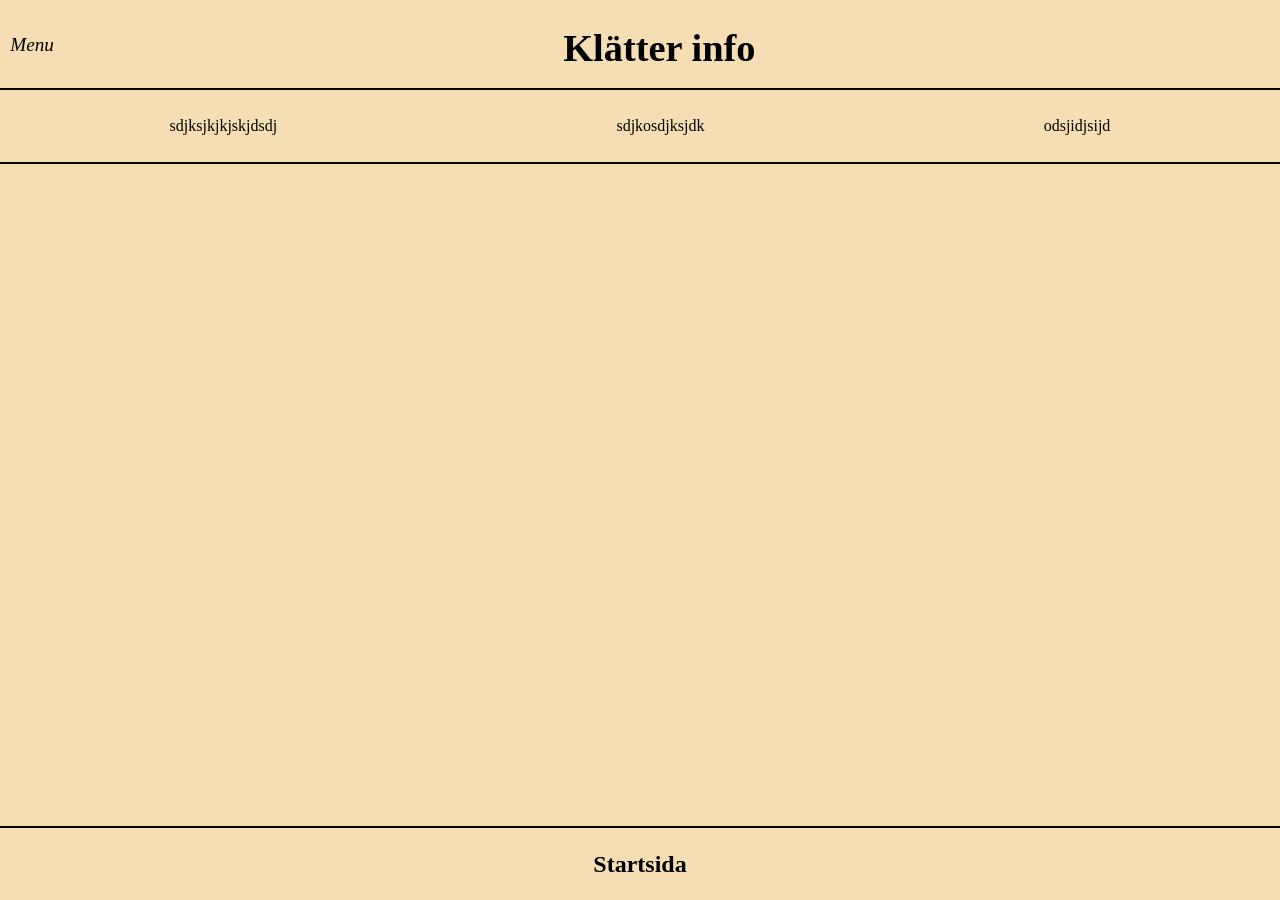
==== index.html @ 626f996d "Startsida" ====
<!DOCTYPE html>
<html lang="en">

<head>
  <meta charset="UTF-8">
  <meta name="viewport" content="width=device-width, initial-scale=1.0">
  <link rel="stylesheet" href="css/style.css">
  <title>Document</title>
</head>

<body>
  <nav class="menu">
    <p>ghohiohoihiohoi</p>
  </nav>
  <div class="fade-layer"></div>
  <div class="wrapper">
    <header>
      <div class="menu-button">
        <i>Menu</i>
      </div>
      <h1 class="rubrik">Klätter info</h1>
    </header>
    <nav class="lokal-nav">
      <p>sdjksjkjkjskjdsdj</p>
      <p>sdjkosdjksjdk</p>
      <p>odsjidjsijd</p>
    </nav>
    <main></main>
    <footer>
      <h2>Startsida</h2>
    </footer>
  </div>
  <script src="js/main.js"></script>
</body>

</html>
---- css/style.css ----
body {
    margin: 0;
    background-color: wheat;
}
.wrapper {
    display: grid;
    grid-template-areas: 
    "hd"
    "nv"
    "mn"
    "ft";
    grid-template: 10vh 8vh 74vh 8vh / 1fr;
}

.menu {
    height: 40vh;
    width: 20vw;
    background-color: white;
    position: fixed;
    top: 0;
    left: -30vw;
    transition: left 0.3s;
    box-shadow: 10px 0px 21px -10px rgba(0, 0, 0, 0.75);
    z-index: 10;
}

.menu-button {
    cursor: pointer;
    display: inline;
}

.show {
    left: 0;
}

.fade-layer {
    position: fixed;
    top: 0;
    left: 0;
    right: 0;
    bottom: 0;
    display: none;
    z-index: 5;
}

.fade-layer.visible {
    display: block;
}

header{
    grid-area: "hd";
    display: grid;
    grid-template-areas: 
    "lo ru";
    grid-template: 10vh / 5vw 95vw;
    font-size: larger;
    border-bottom-style: solid;
    border-width: 2px;
}

.menu-button {
    grid-area: "lo";
    display: flex;
    align-items: center;
    justify-content: center;
}

.rubrik {
    grid-area: "ru";
    display: flex;
    justify-content: center;
    position: absolute;
    left: 44%;
}

.lokal-nav {
    grid-area: "nv";
    display: flex;
    justify-content: space-around;
    align-items: center;
    flex-direction: row;
}

main {
    grid-area: "mn";
    border-top-style: solid;
    border-right-style: none;
    border-bottom-style: solid;
    border-left-style: none;
    border-width: 2px;
}

footer {
    grid-area: "ft";
    display: flex;
    justify-content: center;
    align-items: center;
}
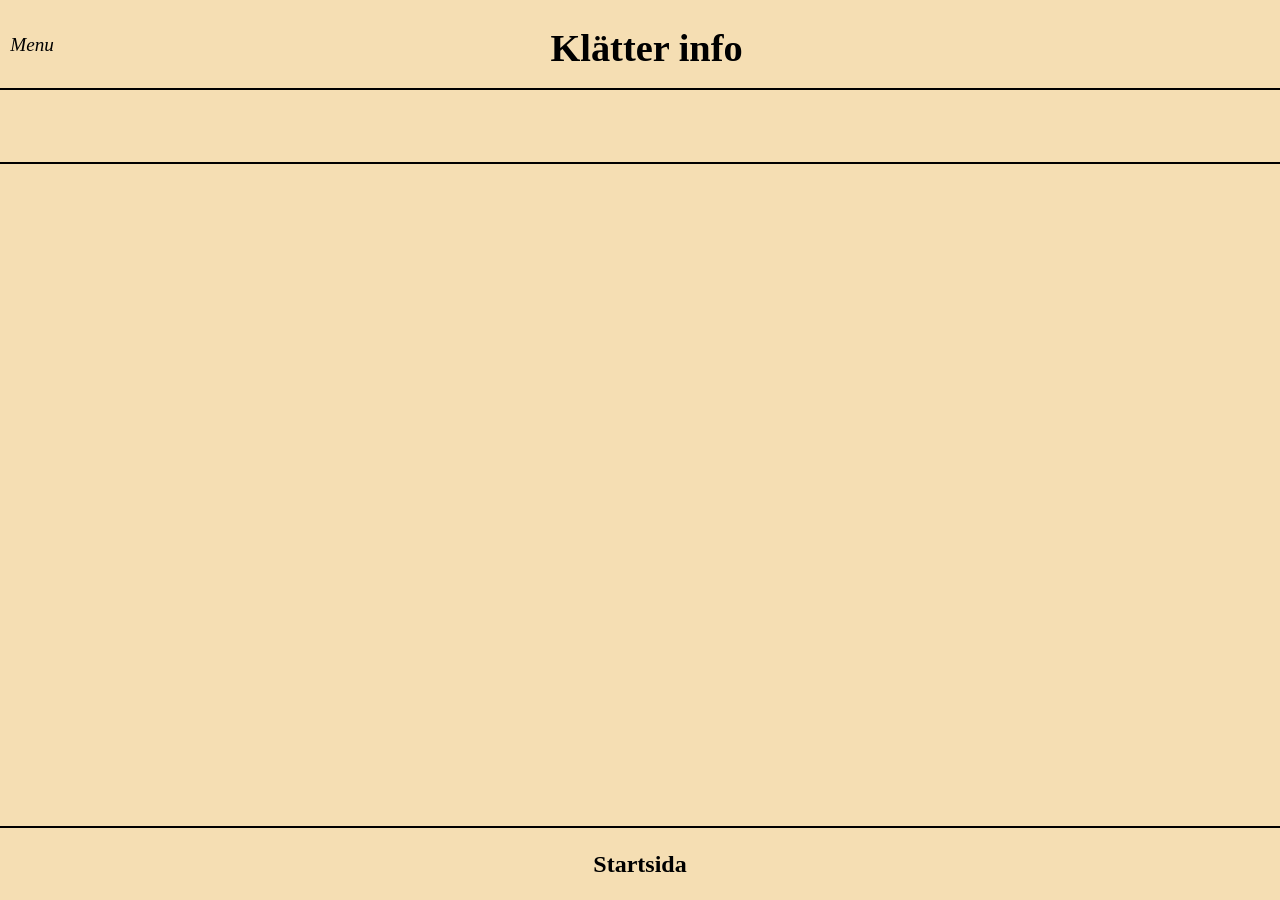
==== commit 8f38d7d4: "Sidor" ====
--- a/index.html
+++ b/index.html
@@ -10,7 +10,10 @@
 
 <body>
   <nav class="menu">
-    <p>ghohiohoihiohoi</p>
+    <a href="index.html">Startsida</a>
+    <a href="saker.html">Saker</a>
+    <a href="platser.html">Platser</a>
+    <a href="event.html">Event</a>
   </nav>
   <div class="fade-layer"></div>
   <div class="wrapper">
@@ -21,9 +24,7 @@
       <h1 class="rubrik">Klätter info</h1>
     </header>
     <nav class="lokal-nav">
-      <p>sdjksjkjkjskjdsdj</p>
-      <p>sdjkosdjksjdk</p>
-      <p>odsjidjsijd</p>
+
     </nav>
     <main></main>
     <footer>
--- a/css/style.css
+++ b/css/style.css
@@ -2,26 +2,32 @@
     margin: 0;
     background-color: wheat;
 }
+
 .wrapper {
     display: grid;
-    grid-template-areas: 
-    "hd"
-    "nv"
-    "mn"
-    "ft";
+    grid-template-areas:
+        "hd"
+        "nv"
+        "mn"
+        "ft";
     grid-template: 10vh 8vh 74vh 8vh / 1fr;
 }
 
 .menu {
-    height: 40vh;
-    width: 20vw;
-    background-color: white;
+    height: 100vh;
+    width: 25vw;
+    background-color: wheat;
     position: fixed;
     top: 0;
     left: -30vw;
     transition: left 0.3s;
     box-shadow: 10px 0px 21px -10px rgba(0, 0, 0, 0.75);
     z-index: 10;
+    display: flex;
+    flex-direction: column;
+    justify-content: space-evenly;
+    align-items: center;
+    font-size: larger;
 }
 
 .menu-button {
@@ -47,11 +53,11 @@
     display: block;
 }
 
-header{
+header {
     grid-area: "hd";
     display: grid;
-    grid-template-areas: 
-    "lo ru";
+    grid-template-areas:
+        "lo ru";
     grid-template: 10vh / 5vw 95vw;
     font-size: larger;
     border-bottom-style: solid;
@@ -70,7 +76,7 @@
     display: flex;
     justify-content: center;
     position: absolute;
-    left: 44%;
+    left: 43%;
 }
 
 .lokal-nav {
@@ -95,4 +101,8 @@
     display: flex;
     justify-content: center;
     align-items: center;
+}
+
+a {
+    text-decoration: none;
 }
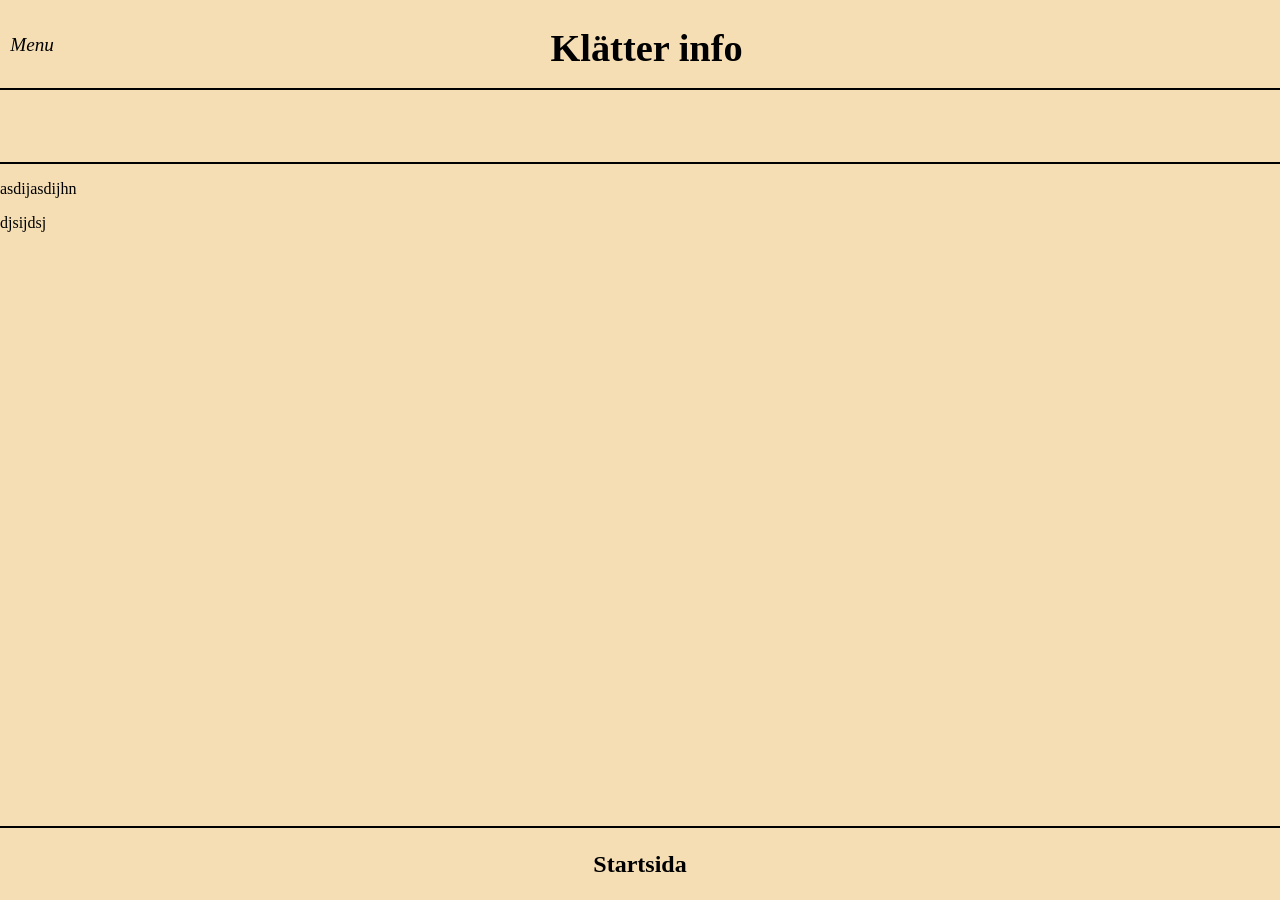
==== commit 78ca200e: "main" ====
--- a/index.html
+++ b/index.html
@@ -26,7 +26,14 @@
     <nav class="lokal-nav">
 
     </nav>
-    <main></main>
+    <main class="start_main">
+      <section class="start_section">
+        <p>asdijasdijhn</p>
+      </section>
+      <div class="bilder">
+        <p>djsijdsj</p>
+      </div>
+    </main>
     <footer>
       <h2>Startsida</h2>
     </footer>
--- a/css/style.css
+++ b/css/style.css
@@ -74,7 +74,7 @@
 .rubrik {
     grid-area: "ru";
     display: flex;
-    justify-content: center;
+    align-items: center;
     position: absolute;
     left: 43%;
 }
@@ -105,4 +105,32 @@
 
 a {
     text-decoration: none;
+}
+
+@media screen and (max-width: 768px) {
+    .rubrik {
+        font-size: 1.5em;
+        left: 30%;
+
+    }
+
+    .menu-button {
+        font-size: 1em;
+        justify-content: left;
+    }
+}
+
+.start_menu {
+    display: grid;
+    grid-template-areas: 
+    "se dv";
+    grid-template: 70vh / 50vw 50vw;
+}
+
+.start_section {
+    grid-area: "se";
+}
+
+.bilder {
+    grid-area: "dv";
 }
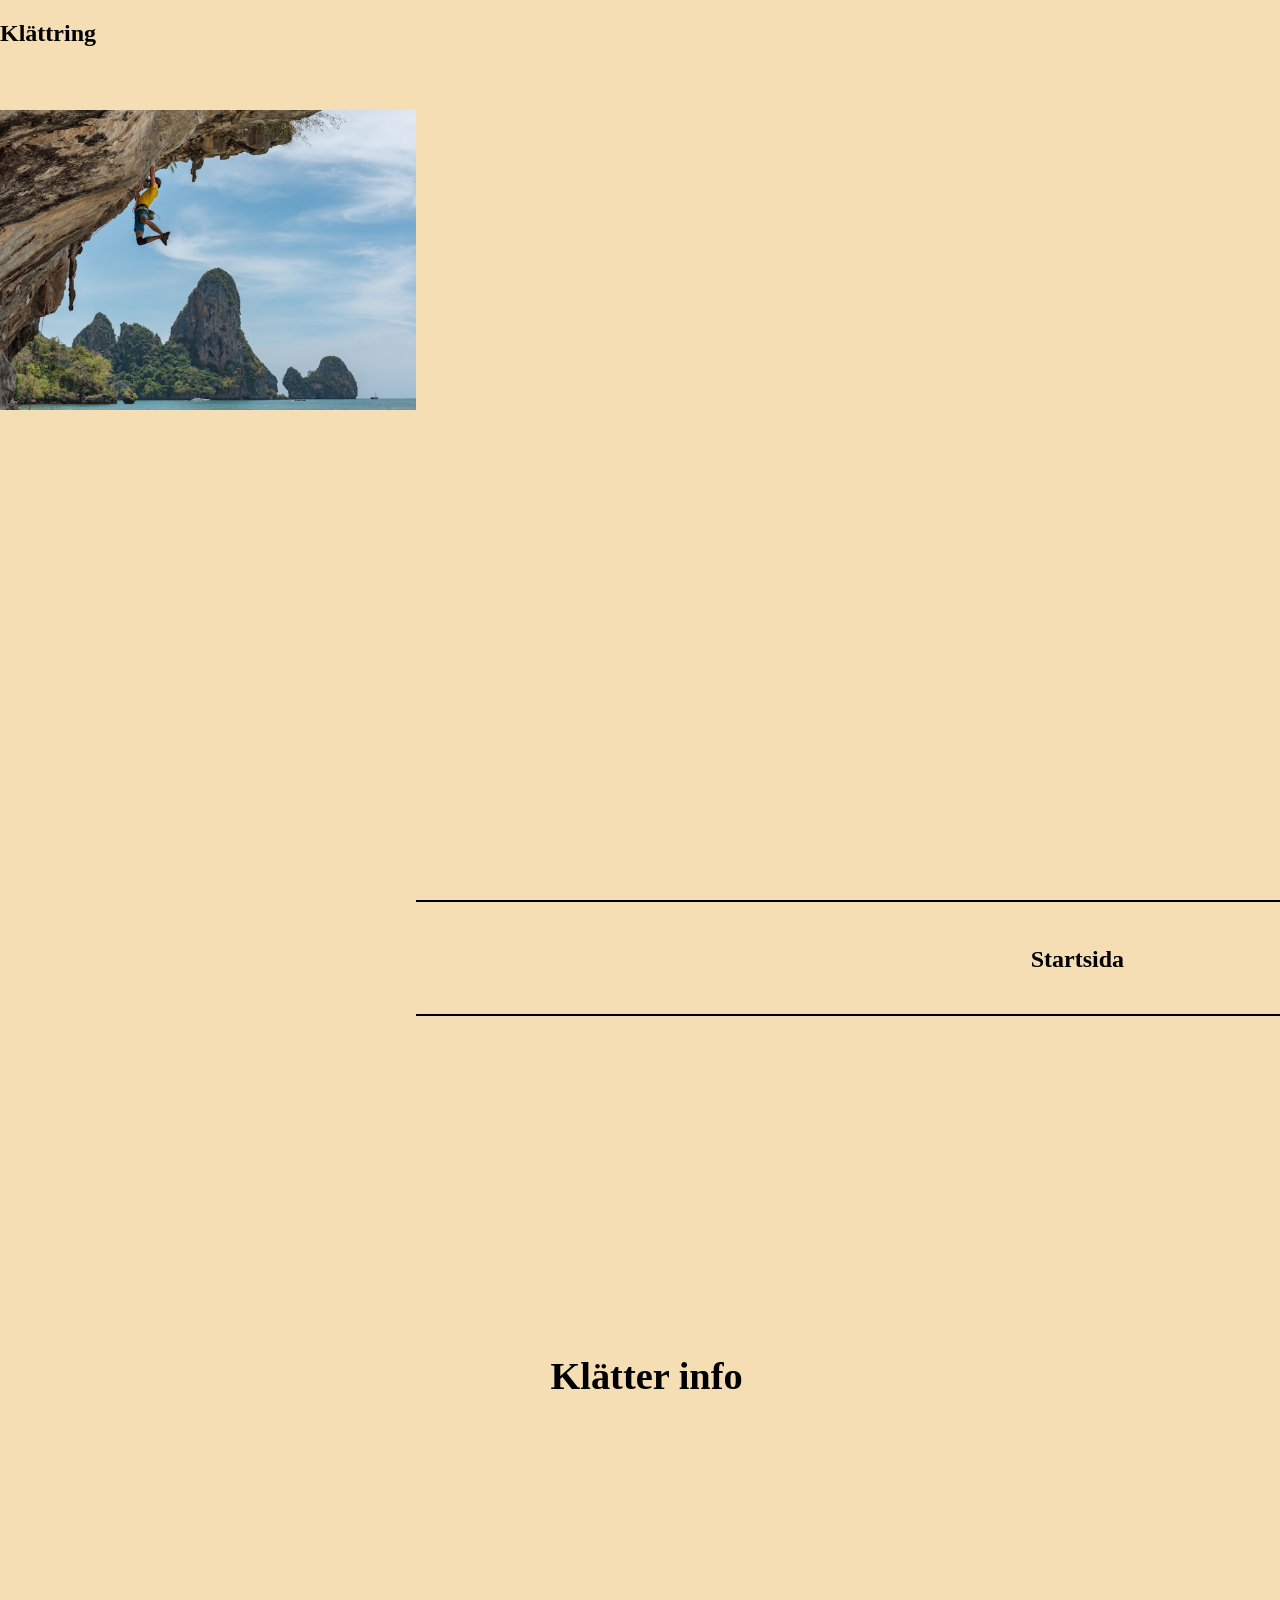
==== commit 631054c9: "Fix" ====
--- a/index.html
+++ b/index.html
@@ -28,10 +28,10 @@
     </nav>
     <main class="start_main">
       <section class="start_section">
-        <p>asdijasdijhn</p>
+        <h2>Klättring</h2>
       </section>
-      <div class="bilder">
-        <p>djsijdsj</p>
+      <div class="bilder-section">
+        <img class="bilder" src="img/hu-chen-FZ0qzjVF_-c-unsplash.jpg" alt="Bild på en klättrare">
       </div>
     </main>
     <footer>
--- a/css/style.css
+++ b/css/style.css
@@ -5,6 +5,7 @@
 
 .wrapper {
     display: grid;
+    height: 100vh;
     grid-template-areas:
         "hd"
         "nv"
@@ -54,8 +55,9 @@
 }
 
 header {
-    grid-area: "hd";
+    grid-area: hd;
     display: grid;
+    height: 100%;
     grid-template-areas:
         "lo ru";
     grid-template: 10vh / 5vw 95vw;
@@ -65,14 +67,15 @@
 }
 
 .menu-button {
-    grid-area: "lo";
+    grid-area: lo;
     display: flex;
     align-items: center;
     justify-content: center;
 }
 
 .rubrik {
-    grid-area: "ru";
+    grid-area: ru;
+    height: 100%;
     display: flex;
     align-items: center;
     position: absolute;
@@ -80,27 +83,32 @@
 }
 
 .lokal-nav {
-    grid-area: "nv";
+    grid-area: nv;
+    height: 100%;
     display: flex;
     justify-content: space-around;
     align-items: center;
     flex-direction: row;
-}
-
-main {
-    grid-area: "mn";
-    border-top-style: solid;
-    border-right-style: none;
     border-bottom-style: solid;
-    border-left-style: none;
     border-width: 2px;
 }
 
+.main {
+    grid-area: mn;
+    height: 100%;
+    overflow: auto;
+    scroll-behavior: smooth;
+    scrollbar-width: none;
+}
+
 footer {
-    grid-area: "ft";
+    grid-area: ft;
+    height: 100%;
     display: flex;
     justify-content: center;
     align-items: center;
+    border-top-style: solid;
+    border-width: 2px;
 }
 
 a {
@@ -118,19 +126,40 @@
         font-size: 1em;
         justify-content: left;
     }
+    .bilder {
+        height: 0px;
+    }
 }
 
 .start_menu {
-    display: grid;
-    grid-template-areas: 
-    "se dv";
-    grid-template: 70vh / 50vw 50vw;
+    grid-area: mn;
+    overflow: auto;
+    scroll-behavior: smooth;
+    scrollbar-width: none;
 }
 
-.start_section {
-    grid-area: "se";
-}
+@media screen and (min-width: 900px) {
+    .start_menu {
+        display: grid;
+        height: 100%;
+        grid-template-areas: 
+        "se dv";
+        grid-template: 100% / 50% 50%;
+    }
 
-.bilder {
-    grid-area: "dv";
+    .start_section {
+        grid-area: se;
+        height: 100%;
+    }
+
+    .bilder-section {
+        grid-area: dv;
+        display: flex;
+        height: 100%;
+        justify-content: center;
+    }
+
+    .bilder {
+        height: 300px;
+    }
 }
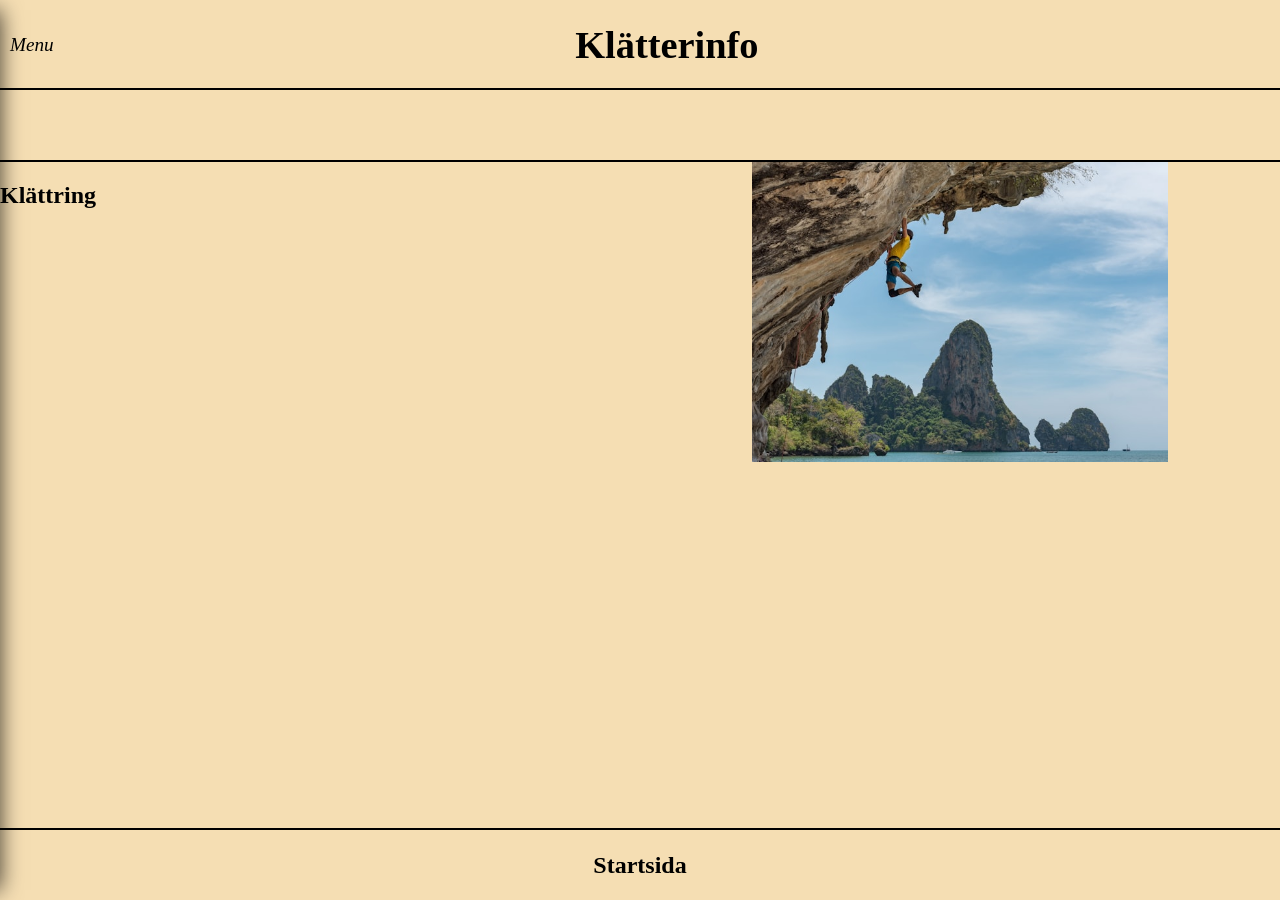
==== commit 831afd27: "Fixa mer" ====
--- a/index.html
+++ b/index.html
@@ -21,7 +21,7 @@
       <div class="menu-button">
         <i>Menu</i>
       </div>
-      <h1 class="rubrik">Klätter info</h1>
+      <h1 class="rubrik">Klätterinfo</h1>
     </header>
     <nav class="lokal-nav">
 
--- a/css/style.css
+++ b/css/style.css
@@ -11,7 +11,8 @@
         "nv"
         "mn"
         "ft";
-    grid-template: 10vh 8vh 74vh 8vh / 1fr;
+    grid-template-rows: 10vh 8vh 74vh 8vh;
+    grid-template-columns: 1fr;
 }
 
 .menu {
@@ -20,7 +21,7 @@
     background-color: wheat;
     position: fixed;
     top: 0;
-    left: -30vw;
+    left: -25vw;
     transition: left 0.3s;
     box-shadow: 10px 0px 21px -10px rgba(0, 0, 0, 0.75);
     z-index: 10;
@@ -29,11 +30,6 @@
     justify-content: space-evenly;
     align-items: center;
     font-size: larger;
-}
-
-.menu-button {
-    cursor: pointer;
-    display: inline;
 }
 
 .show {
@@ -57,10 +53,10 @@
 header {
     grid-area: hd;
     display: grid;
-    height: 100%;
     grid-template-areas:
         "lo ru";
-    grid-template: 10vh / 5vw 95vw;
+    grid-template-rows: 10vh;
+    grid-template-columns: auto 1fr;
     font-size: larger;
     border-bottom-style: solid;
     border-width: 2px;
@@ -68,23 +64,22 @@
 
 .menu-button {
     grid-area: lo;
+    padding-left: 10px;
+    display: flex;
+    align-items: center;
+    justify-content: center;
+    cursor: pointer;
+}
+
+.rubrik {
+    grid-area: ru;
     display: flex;
     align-items: center;
     justify-content: center;
 }
 
-.rubrik {
-    grid-area: ru;
-    height: 100%;
-    display: flex;
-    align-items: center;
-    position: absolute;
-    left: 43%;
-}
-
 .lokal-nav {
     grid-area: nv;
-    height: 100%;
     display: flex;
     justify-content: space-around;
     align-items: center;
@@ -95,15 +90,12 @@
 
 .main {
     grid-area: mn;
-    height: 100%;
     overflow: auto;
     scroll-behavior: smooth;
-    scrollbar-width: none;
 }
 
 footer {
     grid-area: ft;
-    height: 100%;
     display: flex;
     justify-content: center;
     align-items: center;
@@ -118,33 +110,32 @@
 @media screen and (max-width: 768px) {
     .rubrik {
         font-size: 1.5em;
-        left: 30%;
-
     }
 
     .menu-button {
         font-size: 1em;
         justify-content: left;
     }
+
     .bilder {
-        height: 0px;
+        display: none;
     }
 }
 
-.start_menu {
+.start_main {
     grid-area: mn;
     overflow: auto;
     scroll-behavior: smooth;
-    scrollbar-width: none;
 }
 
 @media screen and (min-width: 900px) {
-    .start_menu {
+    .start_main {
         display: grid;
         height: 100%;
         grid-template-areas: 
         "se dv";
-        grid-template: 100% / 50% 50%;
+        grid-template-rows: 1fr;
+        grid-template-columns: 1fr 1fr;
     }
 
     .start_section {
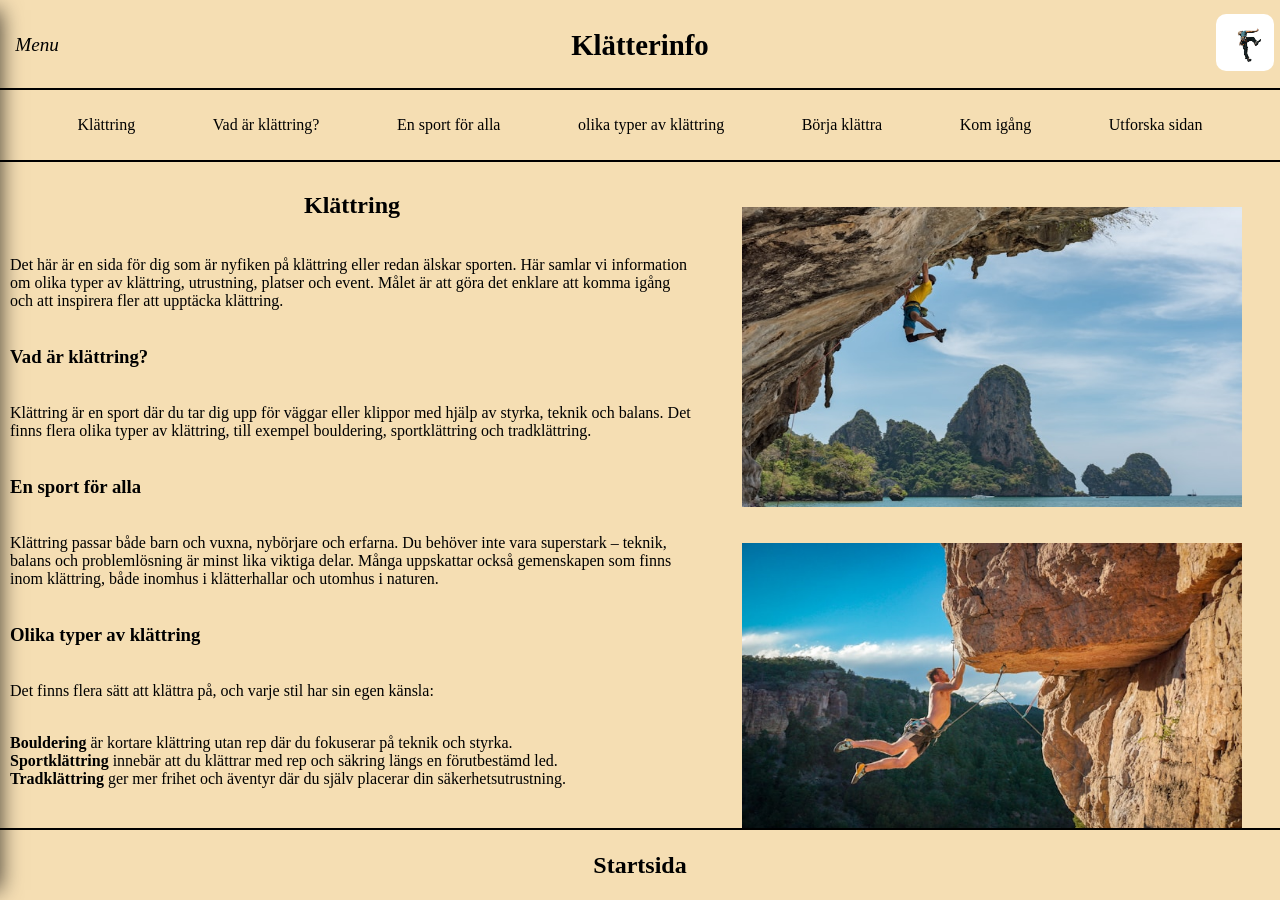
==== commit 3dd9101f: "Inlämning" ====
--- a/index.html
+++ b/index.html
@@ -21,17 +21,73 @@
       <div class="menu-button">
         <i>Menu</i>
       </div>
-      <h1 class="rubrik">Klätterinfo</h1>
+      <section class="rubrik">
+        <h1>Klätterinfo</h1>
+      </section>
+      <div class="loga">
+        <a href="index.html"><img class="loga_bild" src="img/klättersida_loga.jpg" alt="Loga av en klättrare"></a>
+      </div>
     </header>
     <nav class="lokal-nav">
-
+      <a href="#huvudrubrik">Klättring</a>
+      <a href="#andrarubrik">Vad är klättring?</a>
+      <a href="#tredjerubrik">En sport för alla</a>
+      <a href="#fjärderubrik">olika typer av klättring</a>
+      <a href="#femterubrik">Börja klättra</a>
+      <a href="#sjäterubrik">Kom igång</a>
+      <a href="#sjunderubrik">Utforska sidan</a>
     </nav>
-    <main class="start_main">
-      <section class="start_section">
-        <h2>Klättring</h2>
+    <main class="main">
+      <section class="section">
+        <h2 id="huvudrubrik">Klättring</h2>
+        <p>
+          Det här är en sida för dig som är nyfiken på klättring eller redan älskar sporten.
+          Här samlar vi information om olika typer av klättring, utrustning, platser och event.
+          Målet är att göra det enklare att komma igång och att inspirera fler att upptäcka klättring.
+        </p>
+        <h3 id="andrarubrik">Vad är klättring?</h3>
+        <p>
+          Klättring är en sport där du tar dig upp för väggar eller klippor med hjälp av styrka, teknik och balans.
+          Det finns flera olika typer av klättring, till exempel bouldering, sportklättring och tradklättring.
+        </p>
+        <h3 id="tredjerubrik">En sport för alla</h3>
+        <p>
+          Klättring passar både barn och vuxna, nybörjare och erfarna.
+          Du behöver inte vara superstark – teknik, balans och problemlösning är minst lika viktiga delar.
+          Många uppskattar också gemenskapen som finns inom klättring, både inomhus i klätterhallar och utomhus i
+          naturen.
+        </p>
+        <h3 id="fjärderubrik">Olika typer av klättring</h3>
+        <p>
+          Det finns flera sätt att klättra på, och varje stil har sin egen känsla:
+        </p>
+        <p>
+          <strong>Bouldering</strong> är kortare klättring utan rep där du fokuserar på teknik och styrka.<br>
+          <strong>Sportklättring</strong> innebär att du klättrar med rep och säkring längs en förutbestämd led.<br>
+          <strong>Tradklättring</strong> ger mer frihet och äventyr där du själv placerar din säkerhetsutrustning.
+        </p>
+        <h3 id="femterubrik">Därför ska du börja klättra</h3>
+        <p>
+          Klättring är inte bara träning – det är också ett sätt att utmana sig själv och utvecklas mentalt.
+          Du lär dig lösa problem, hantera rädslor och bygga självförtroende.
+          Dessutom är det en rolig och varierad aktivitet där ingen klättertur är den andra lik.
+        </p>
+        <h3 id="sjäterubrik">Kom igång</h3>
+        <p>
+          För att börja klättra behöver du inte mycket utrustning. Många klätterhallar hyr ut skor och sele.
+          Det viktigaste är att börja lugnt, lära sig säkerhet och ha roligt.
+        </p>
+        <h3 id="sjunderubrik">Utforska sidan</h3>
+        <p>
+          På sidan <strong>Saker</strong> kan du läsa om utrustning och vad du behöver för att komma igång.
+          Under <strong>Platser</strong> hittar du tips på klätterställen.
+          På <strong>Event</strong> kan du se vad som händer och kanske hitta något att delta i.
+        </p>
       </section>
-      <div class="bilder-section">
+      <div class="bilder_section">
         <img class="bilder" src="img/hu-chen-FZ0qzjVF_-c-unsplash.jpg" alt="Bild på en klättrare">
+        <img class="bilder" src="img/devon-dennis-4BhHIfljLdE-unsplash.jpg" alt="Bild på en klättrare">
+        <img class="bilder" src="img/neom-6NV2_KTTJDs-unsplash.jpg" alt="Bild på en klättrare">
       </div>
     </main>
     <footer>
--- a/css/style.css
+++ b/css/style.css
@@ -1,6 +1,6 @@
 body {
     margin: 0;
-    background-color: wheat;
+    background-color: #f5deb3;
 }
 
 .wrapper {
@@ -54,16 +54,29 @@
     grid-area: hd;
     display: grid;
     grid-template-areas:
-        "lo ru";
+        "me ru lo";
     grid-template-rows: 10vh;
-    grid-template-columns: auto 1fr;
+    grid-template-columns: 5vw 1fr 5vw;
     font-size: larger;
     border-bottom-style: solid;
     border-width: 2px;
 }
 
+.loga {
+    grid-area: lo;
+    display: flex;
+    justify-content: center;
+    align-items: center;
+}
+
+.loga_bild {
+    height: 90%;
+    width: 90%;
+    border-radius: 10px;
+}
+
 .menu-button {
-    grid-area: lo;
+    grid-area: me;
     padding-left: 10px;
     display: flex;
     align-items: center;
@@ -81,17 +94,11 @@
 .lokal-nav {
     grid-area: nv;
     display: flex;
-    justify-content: space-around;
+    justify-content: space-evenly;
     align-items: center;
     flex-direction: row;
     border-bottom-style: solid;
     border-width: 2px;
-}
-
-.main {
-    grid-area: mn;
-    overflow: auto;
-    scroll-behavior: smooth;
 }
 
 footer {
@@ -105,6 +112,11 @@
 
 a {
     text-decoration: none;
+    color: black;
+}
+
+a:hover {
+    color: blue;
 }
 
 @media screen and (max-width: 768px) {
@@ -114,43 +126,68 @@
 
     .menu-button {
         font-size: 1em;
-        justify-content: left;
+        justify-content: center;
     }
 
     .bilder {
         display: none;
     }
+
+    h1 {
+        font-size: smaller;
+    }
+    
+    .lokal-nav {
+        font-size: x-small;
+    }
+
+    i {
+        font-size: small;
+    }
 }
 
-.start_main {
+.main {
+    display: grid;
     grid-area: mn;
     overflow: auto;
     scroll-behavior: smooth;
 }
 
-@media screen and (min-width: 900px) {
-    .start_main {
-        display: grid;
+
+
+@media screen and (min-width: 800px) {
+    .main {
         height: 100%;
         grid-template-areas: 
         "se dv";
         grid-template-rows: 1fr;
-        grid-template-columns: 1fr 1fr;
+        grid-template-columns: 55vw 45vw;
     }
 
-    .start_section {
+    .section {
+        display: grid;
         grid-area: se;
         height: 100%;
+        justify-content: center;
+        padding: 10px;
     }
 
-    .bilder-section {
+    .bilder_section {
         grid-area: dv;
         display: flex;
         height: 100%;
-        justify-content: center;
+        align-items: center;
+        justify-content: space-evenly;
+        flex-direction: column;
+        padding: 10px;
     }
 
     .bilder {
         height: 300px;
+        width: 500px;
     }
+}
+
+h2{
+    justify-self: center;
 }
